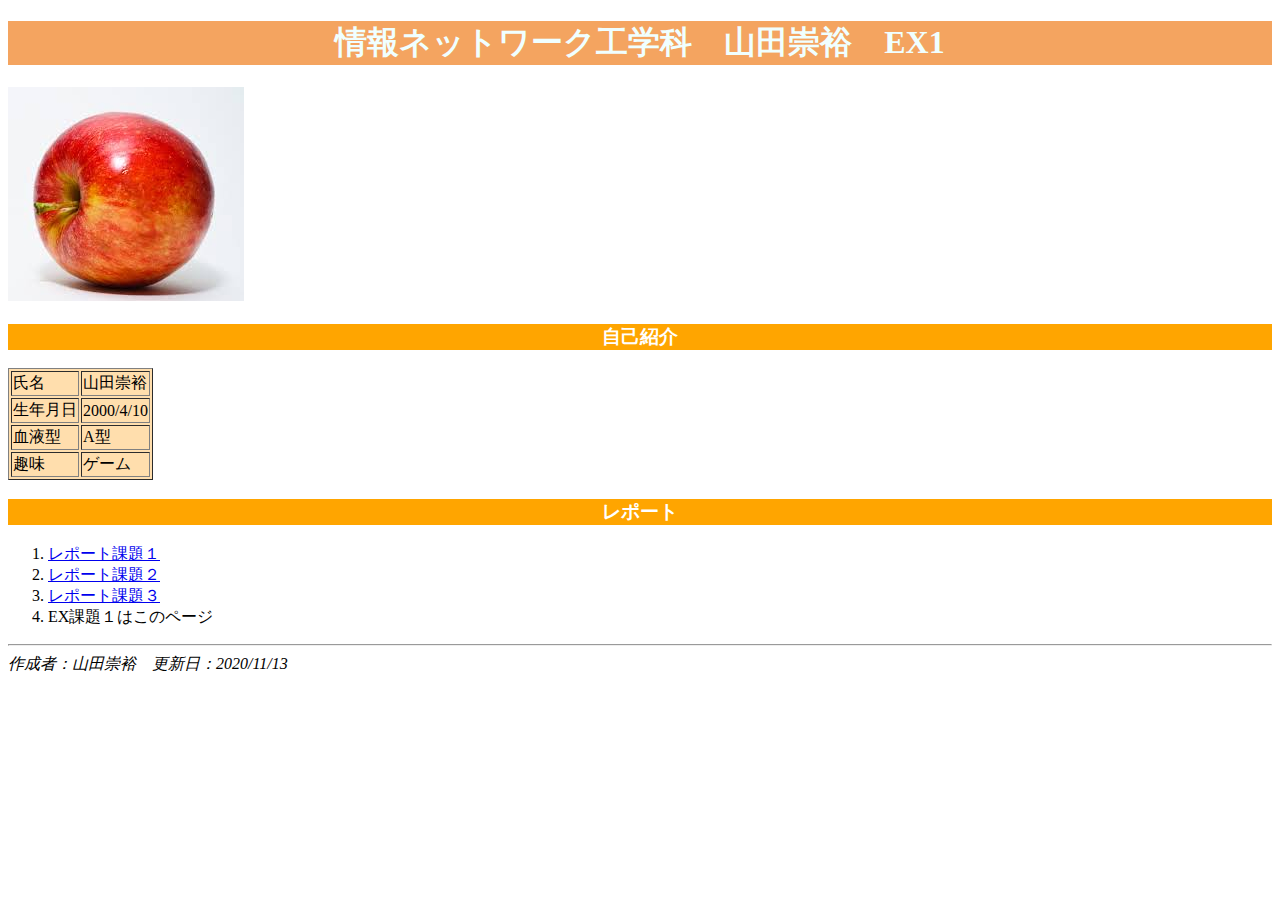
==== ex1.html @ dfa47c3e "EX課題のアップ" ====
<!--何を書いてもいい-->
<!doctype html>
<html>
    <head>
        <meta charest="utf-8">
        <!--タイトル-->
        <title>EX課題</title>
        <link rel="stylesheet" type="text/css" href="css/ex1.css">
    </head>
    <body>   
        <!--大見出し-->
        <h1>情報ネットワーク工学科　山田崇裕　EX1</h1>
        
        <!--画像-->
        <img src="images/rinngo.jfif" alt="画像を表示できません">
        
        <!--中見出し-->
        <h3>自己紹介</h3>
        
        <!--表-->
         <table border="1">
            <tr><td>氏名</td><td>山田崇裕</td></tr>
            <tr><td>生年月日</td><td>2000/4/10</td></tr>
            <tr><td>血液型</td><td>A型</td></tr>
            <tr><td>趣味</td><td>ゲーム</td></tr>
        </table>
        
        <!--中見出し-->
        <h3>レポート</h3>
        
        <!--行頭番号付きリスト-->
        <ol>
            <li><a href="https://e204156yt.github.io/kadai1.html">レポート課題１</a></li>
            <li><a href="https://e204156yt.github.io">レポート課題２</a></li>
            <li><a href="https://e204156yt.github.io/kadai3.html">レポート課題３</a></li>
            <li>EX課題１はこのページ</li>
        </ol>
        
        <!--水平線：アドレス　名前　日付-->
        <hr>
        <address>作成者：山田崇裕　更新日：2020/11/13</address>
        
    </body>
</html>
---- css/ex1.css ----
body{
     background-image:url(../images/background04.jpg);
}
h1{
    color:azure;
    text-align: center;
    background-color: sandybrown;
}
h3{
    color:white;
    text-align: center;
    background-color: orange;
}
table{
  background-color: navajowhite;
}
ol{
     background-image:url(../images/background02.jpg);
}
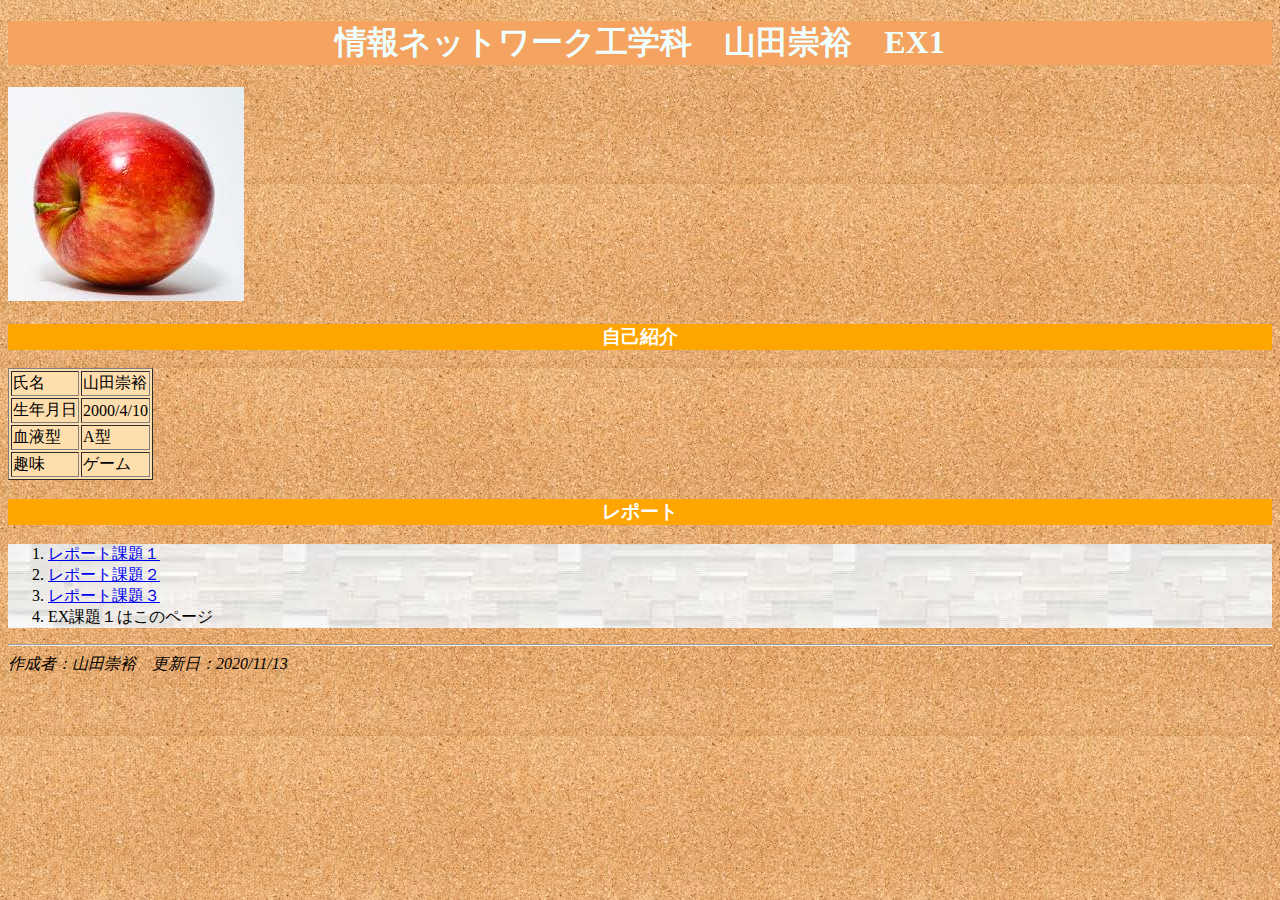
==== commit 70662de7: "EX課題のアップ" ====
--- a/ex1.html
+++ b/ex1.html
@@ -4,7 +4,7 @@
     <head>
         <meta charest="utf-8">
         <!--タイトル-->
-        <title>EX課題</title>
+        <title>EX課題1</title>
         <link rel="stylesheet" type="text/css" href="css/ex1.css">
     </head>
     <body>   
